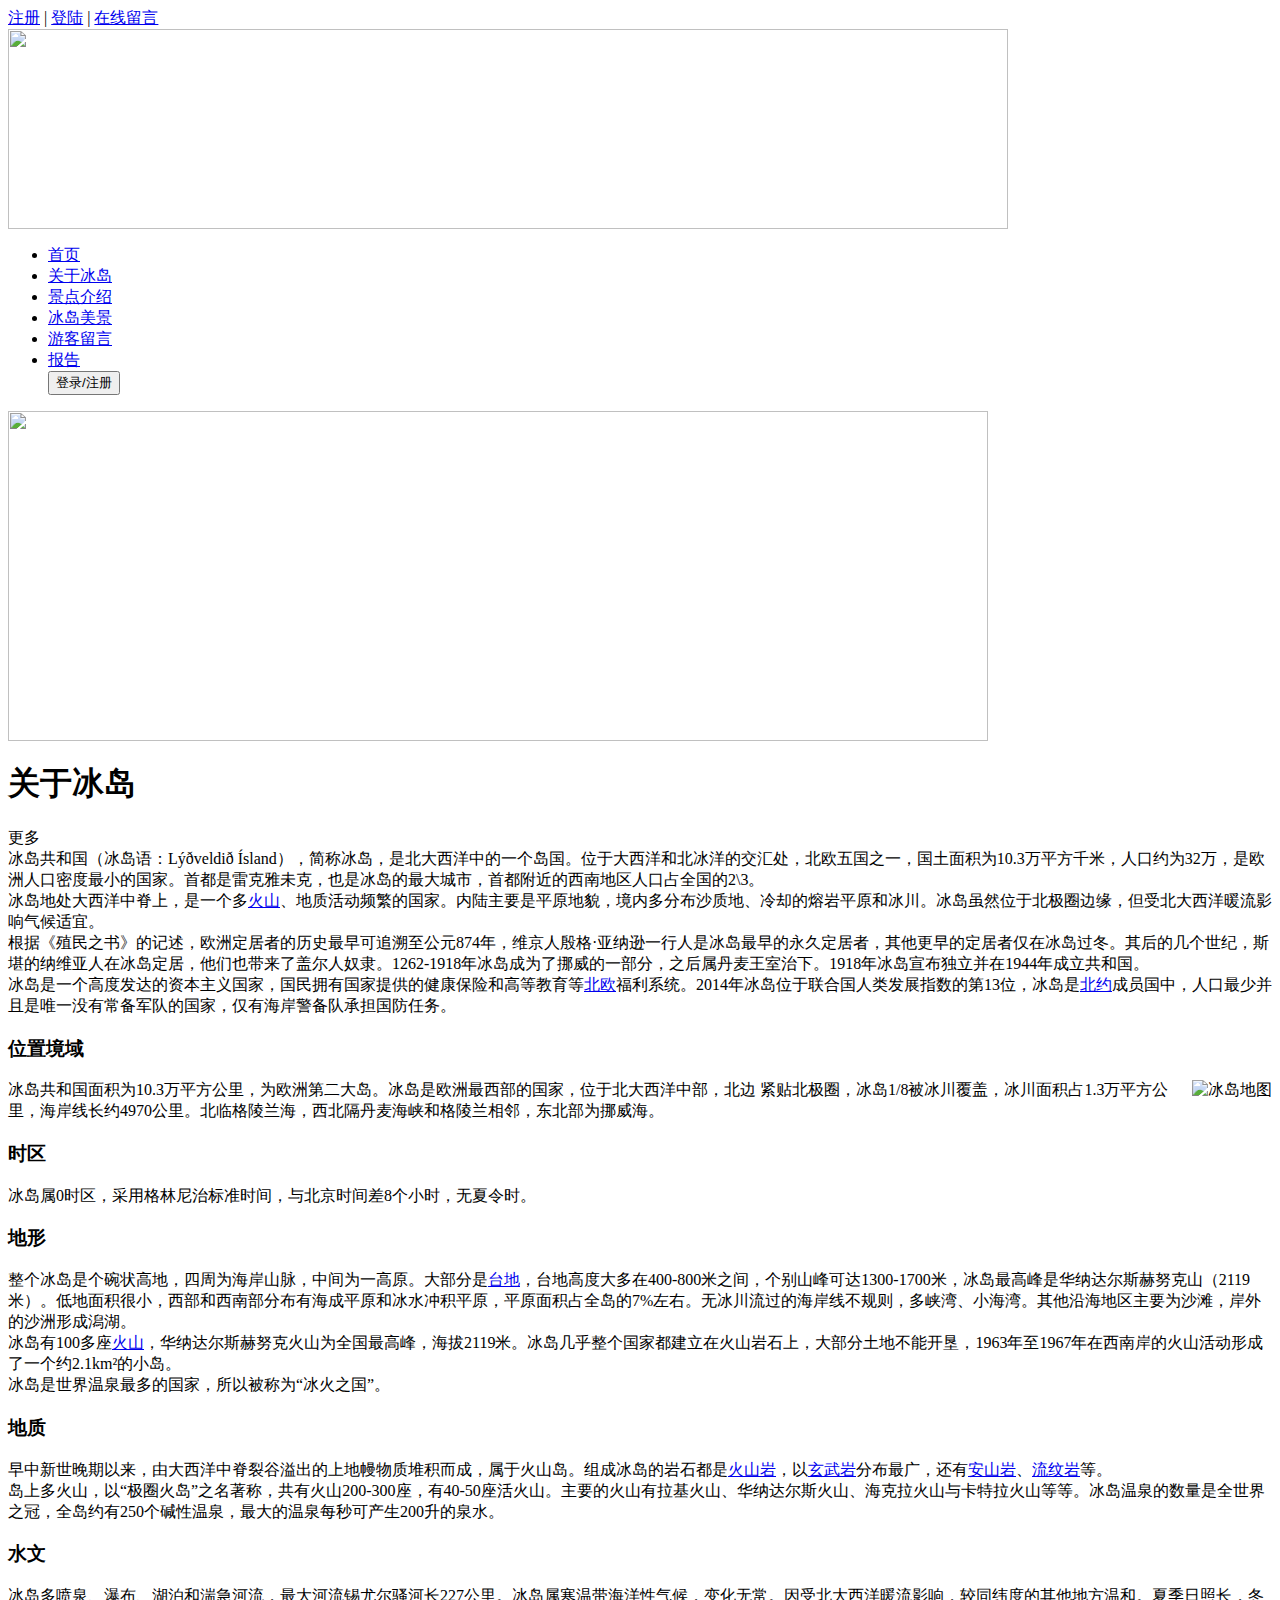
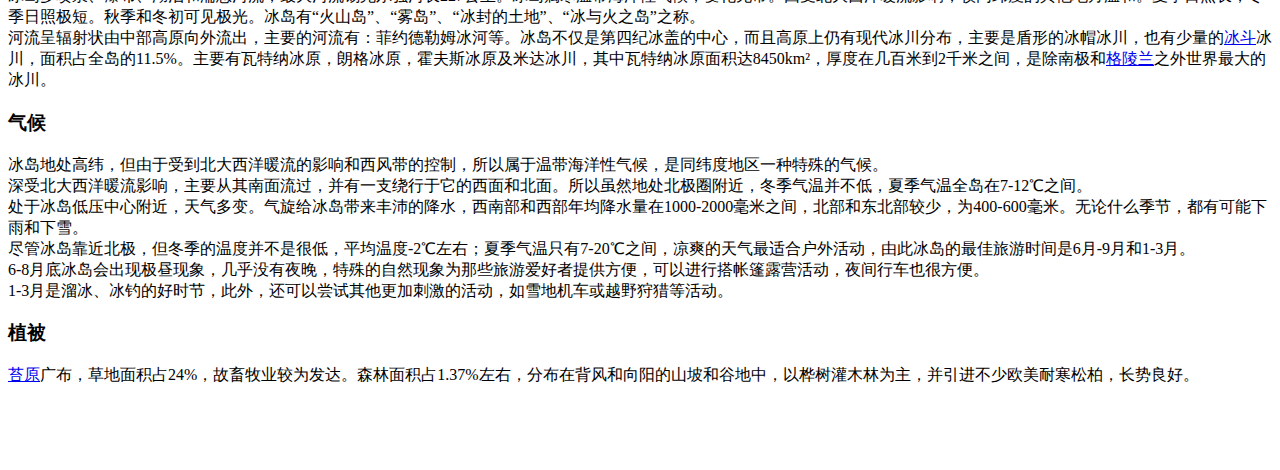
==== index.html @ cea27ffd "Create index.html" ====
<!DOCTYPE html PUBLIC "-//W3C//DTD XHTML 1.0 Transitional//EN" "http://www.w3.org/TR/xhtml1/DTD/xhtml1-transitional.dtd">
<html xmlns="http://www.w3.org/1999/xhtml">
<head>
<meta http-equiv="Content-Type" content="text/html; charset=utf-8" />
<title>无标题文档</title>

<link href="css/style.css" rel="stylesheet" type="text/css" />
 <script src="js/swfobject_modified.js" type="text/javascript"></script>
 <script type="text/javascript">    
function test(obj){    
imgObj=document.getElementById("img");    
if(obj.checked){    
imgObj.style.display="block";    
}else{    
imgObj.style.display="none";    
}    
}    
</script>    
</head>

<body><div class="top">  <div class="log"><a href="reg.html">注册</a> | <a href="login.html">登陆</a> | <a href="lx.html">在线留言</a></div>
</div></div>
<div class="head"><img src="images/top.png" width="1000" height="200" /></div>
<div class="main">
  <div class="nav">
    <ul>
      <li><a href="index.html">首页</a></li>
      <li><a href="about.html">关于冰岛</a></li>
    <li><a href="show.html">景点介绍</a></li>
      <li><a href="photo.html">冰岛美景</a></li>
      
      <li><a href="lx.html">游客留言</a></li>
      <li><a href="baogao.html">报告</a></li>
      <li class="dropdown">
        <button class="dropbtn">登录/注册</button>
        <div class="dropdown-content">
        <a href="login.html">登录</a>
        <a href="reg.html">注册</a>
        <a href="lx.html">游客留言</a>
        </li>
    </ul>
    
    </div>
  </div>
  <div class="tab"><img src="images/us.jpg" width="980" height="330" /></div>
  <div class="tab">
    <div class="title">
      <h1>关于冰岛</h1>
    <span>更多</span></div>
    <div class="con1">
      <div label-module="para">冰岛共和国（冰岛语：L&yacute;&eth;veldi&eth; &Iacute;sland），简称冰岛，是北大西洋中的一个岛国。位于大西洋和北冰洋的交汇处，北欧五国之一，国土面积为10.3万平方千米，人口约为32万，是欧洲人口密度最小的国家。首都是雷克雅未克，也是冰岛的最大城市，首都附近的西南地区人口占全国的2\3。</div>
      <div label-module="para">冰岛地处大西洋中脊上，是一个多<a target="_blank" href="https://baike.baidu.com/item/%E7%81%AB%E5%B1%B1/34734" data-lemmaid="34734">火山</a>、地质活动频繁的国家。内陆主要是平原地貌，境内多分布沙质地、冷却的熔岩平原和冰川。冰岛虽然位于北极圈边缘，但受北大西洋暖流影响气候适宜。</div>
      <div label-module="para">根据《殖民之书》的记述，欧洲定居者的历史最早可追溯至公元874年，维京人殷格&middot;亚纳逊一行人是冰岛最早的永久定居者，其他更早的定居者仅在冰岛过冬。其后的几个世纪，斯堪的纳维亚人在冰岛定居，他们也带来了盖尔人奴隶。1262-1918年冰岛成为了挪威的一部分，之后属丹麦王室治下。1918年冰岛宣布独立并在1944年成立共和国。</div>
      <div label-module="para">冰岛是一个高度发达的资本主义国家，国民拥有国家提供的健康保险和高等教育等<a target="_blank" href="https://baike.baidu.com/item/%E5%8C%97%E6%AC%A7">北欧</a>福利系统。2014年冰岛位于联合国人类发展指数的第13位，冰岛是<a target="_blank" href="https://baike.baidu.com/item/%E5%8C%97%E7%BA%A6">北约</a>成员国中，人口最少并且是唯一没有常备军队的国家，仅有海岸警备队承担国防任务。</div>
      <div label-module="para-title">
        <h3>位置境域</h3>
      </div>
      <div label-module="para">冰岛共和国面积为10.3万平方公里，为欧洲第二大岛。冰岛是欧洲最西部的国家，位于北大西洋中部，北边<img src="images/ditu.jpg" alt="冰岛地图" align="right" />        紧贴北极圈，冰岛1/8被冰川覆盖，冰川面积占1.3万平方公里，海岸线长约4970公里。北临格陵兰海，西北隔丹麦海峡和格陵兰相邻，东北部为挪威海。</div>
      <div></div>
      <div label-module="para-title">
        <h3>时区</h3>
      </div>
      <div label-module="para">冰岛属0时区，采用格林尼治标准时间，与北京时间差8个小时，无夏令时。</div>
      <div></div>
      <div label-module="para-title">
        <h3>地形</h3>
      </div>
      <div label-module="para">
        <div></div>
        整个冰岛是个碗状高地，四周为海岸山脉，中间为一高原。大部分是<a target="_blank" href="https://baike.baidu.com/item/%E5%8F%B0%E5%9C%B0">台地</a>，台地高度大多在400-800米之间，个别山峰可达1300-1700米，冰岛最高峰是华纳达尔斯赫努克山（2119米）。低地面积很小，西部和西南部分布有海成平原和冰水冲积平原，平原面积占全岛的7%左右。无冰川流过的海岸线不规则，多峡湾、小海湾。其他沿海地区主要为沙滩，岸外的沙洲形成潟湖。</div>
      <div label-module="para">冰岛有100多座<a target="_blank" href="https://baike.baidu.com/item/%E7%81%AB%E5%B1%B1">火山</a>，华纳达尔斯赫努克火山为全国最高峰，海拔2119米。冰岛几乎整个国家都建立在火山岩石上，大部分土地不能开垦，1963年至1967年在西南岸的火山活动形成了一个约2.1km&sup2;的小岛。</div>
      <div label-module="para">冰岛是世界温泉最多的国家，所以被称为&ldquo;冰火之国&rdquo;。</div>
      <div></div>
      <div label-module="para-title">
        <h3>地质</h3>
      </div>
      <div label-module="para">
        <div></div>
        早中新世晚期以来，由大西洋中脊裂谷溢出的上地幔物质堆积而成，属于火山岛。组成冰岛的岩石都是<a target="_blank" href="https://baike.baidu.com/item/%E7%81%AB%E5%B1%B1%E5%B2%A9">火山岩</a>，以<a target="_blank" href="https://baike.baidu.com/item/%E7%8E%84%E6%AD%A6%E5%B2%A9">玄武岩</a>分布最广，还有<a target="_blank" href="https://baike.baidu.com/item/%E5%AE%89%E5%B1%B1%E5%B2%A9">安山岩</a>、<a target="_blank" href="https://baike.baidu.com/item/%E6%B5%81%E7%BA%B9%E5%B2%A9">流纹岩</a>等。</div>
      <div label-module="para">岛上多火山，以&ldquo;极圈火岛&rdquo;之名著称，共有火山200-300座，有40-50座活火山。主要的火山有拉基火山、华纳达尔斯火山、海克拉火山与卡特拉火山等等。冰岛温泉的数量是全世界之冠，全岛约有250个碱性温泉，最大的温泉每秒可产生200升的泉水。</div>
      <div></div>
      <div label-module="para-title">
        <h3>水文</h3>
      </div>
      <div label-module="para">
        <div></div>
        冰岛多喷泉、瀑布、湖泊和湍急河流，最大河流锡尤尔骚河长227公里。冰岛属寒温带海洋性气候，变化无常。因受北大西洋暖流影响，较同纬度的其他地方温和。夏季日照长，冬季日照极短。秋季和冬初可见极光。冰岛有&ldquo;火山岛&rdquo;、&ldquo;雾岛&rdquo;、&ldquo;冰封的土地&rdquo;、&ldquo;冰与火之岛&rdquo;之称。</div>
      <div label-module="para">河流呈辐射状由中部高原向外流出，主要的河流有：菲约德勒姆冰河等。冰岛不仅是第四纪冰盖的中心，而且高原上仍有现代冰川分布，主要是盾形的冰帽冰川，也有少量的<a target="_blank" href="https://baike.baidu.com/item/%E5%86%B0%E6%96%97">冰斗</a>冰川，面积占全岛的11.5%。主要有瓦特纳冰原，朗格冰原，霍夫斯冰原及米达冰川，其中瓦特纳冰原面积达8450km&sup2;，厚度在几百米到2千米之间，是除南极和<a target="_blank" href="https://baike.baidu.com/item/%E6%A0%BC%E9%99%B5%E5%85%B0">格陵兰</a>之外世界最大的冰川。</div>
      <div></div>
      <div label-module="para-title">
        <h3>气候</h3>
      </div>
      <div label-module="para">
        <div></div>
        冰岛地处高纬，但由于受到北大西洋暖流的影响和西风带的控制，所以属于温带海洋性气候，是同纬度地区一种特殊的气候。</div>
      <div label-module="para">深受北大西洋暖流影响，主要从其南面流过，并有一支绕行于它的西面和北面。所以虽然地处北极圈附近，冬季气温并不低，夏季气温全岛在7-12℃之间。</div>
      <div label-module="para">处于冰岛低压中心附近，天气多变。气旋给冰岛带来丰沛的降水，西南部和西部年均降水量在1000-2000毫米之间，北部和东北部较少，为400-600毫米。无论什么季节，都有可能下雨和下雪。</div>
      <div label-module="para">尽管冰岛靠近北极，但冬季的温度并不是很低，平均温度-2℃左右；夏季气温只有7-20℃之间，凉爽的天气最适合户外活动，由此冰岛的最佳旅游时间是6月-9月和1-3月。</div>
      <div label-module="para">6-8月底冰岛会出现极昼现象，几乎没有夜晚，特殊的自然现象为那些旅游爱好者提供方便，可以进行搭帐篷露营活动，夜间行车也很方便。</div>
      <div label-module="para">1-3月是溜冰、冰钓的好时节，此外，还可以尝试其他更加刺激的活动，如雪地机车或越野狩猎等活动。</div>
      <div></div>
      <div label-module="para-title">
        <h3>植被</h3>
      </div>
      <div label-module="para"><a target="_blank" href="https://baike.baidu.com/item/%E8%8B%94%E5%8E%9F">苔原</a>广布，草地面积占24%，故畜牧业较为发达。森林面积占1.37%左右，分布在背风和向阳的山坡和谷地中，以桦树灌木林为主，并引进不少欧美耐寒松柏，长势良好。</div>
      <p>&nbsp;</p>
      <p>&nbsp;</p>
    </div>
    <div class="clear"></div>
  </div>
  <div class="foot"> </div>
  <div class="clear"></div>
</div>
<style>
  .dropdown {
  position: relative;
  display: inline-block;
}

.dropdown-content {
  display: none;
  position: absolute;
}

.dropdown-content a {
  color: black;
  padding: 12px 16px;
  text-decoration: none;
  display: block;
}

.dropdown-content a:hover {background-color: #f1f1f1}

.dropdown:hover .dropdown-content {
  display: block;
}

.dropdown:hover .dropbtn {
  background-color: #3e8e41;
}
</style>
</body>
</html>
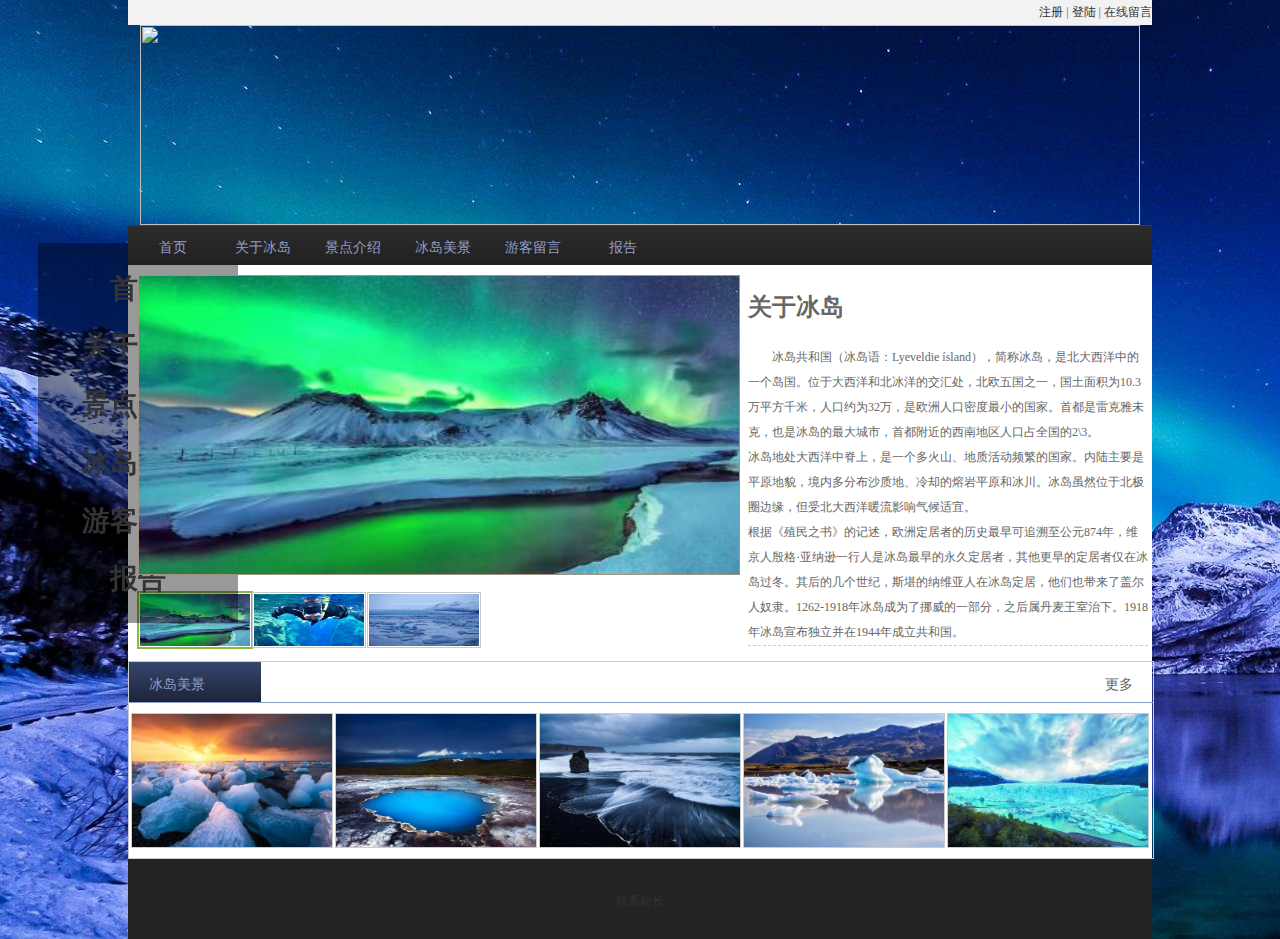
==== commit 6c229ec6: "Add files via upload" ====
--- a/index.html
+++ b/index.html
@@ -1,143 +1,148 @@
-<!DOCTYPE html PUBLIC "-//W3C//DTD XHTML 1.0 Transitional//EN" "http://www.w3.org/TR/xhtml1/DTD/xhtml1-transitional.dtd">
-<html xmlns="http://www.w3.org/1999/xhtml">
-<head>
-<meta http-equiv="Content-Type" content="text/html; charset=utf-8" />
-<title>无标题文档</title>
-
-<link href="css/style.css" rel="stylesheet" type="text/css" />
- <script src="js/swfobject_modified.js" type="text/javascript"></script>
- <script type="text/javascript">    
-function test(obj){    
-imgObj=document.getElementById("img");    
-if(obj.checked){    
-imgObj.style.display="block";    
-}else{    
-imgObj.style.display="none";    
-}    
-}    
-</script>    
-</head>
-
-<body><div class="top">  <div class="log"><a href="reg.html">注册</a> | <a href="login.html">登陆</a> | <a href="lx.html">在线留言</a></div>
-</div></div>
-<div class="head"><img src="images/top.png" width="1000" height="200" /></div>
-<div class="main">
-  <div class="nav">
-    <ul>
-      <li><a href="index.html">首页</a></li>
-      <li><a href="about.html">关于冰岛</a></li>
-    <li><a href="show.html">景点介绍</a></li>
-      <li><a href="photo.html">冰岛美景</a></li>
-      
-      <li><a href="lx.html">游客留言</a></li>
-      <li><a href="baogao.html">报告</a></li>
-      <li class="dropdown">
-        <button class="dropbtn">登录/注册</button>
-        <div class="dropdown-content">
-        <a href="login.html">登录</a>
-        <a href="reg.html">注册</a>
-        <a href="lx.html">游客留言</a>
-        </li>
-    </ul>
-    
-    </div>
-  </div>
-  <div class="tab"><img src="images/us.jpg" width="980" height="330" /></div>
-  <div class="tab">
-    <div class="title">
-      <h1>关于冰岛</h1>
-    <span>更多</span></div>
-    <div class="con1">
-      <div label-module="para">冰岛共和国（冰岛语：L&yacute;&eth;veldi&eth; &Iacute;sland），简称冰岛，是北大西洋中的一个岛国。位于大西洋和北冰洋的交汇处，北欧五国之一，国土面积为10.3万平方千米，人口约为32万，是欧洲人口密度最小的国家。首都是雷克雅未克，也是冰岛的最大城市，首都附近的西南地区人口占全国的2\3。</div>
-      <div label-module="para">冰岛地处大西洋中脊上，是一个多<a target="_blank" href="https://baike.baidu.com/item/%E7%81%AB%E5%B1%B1/34734" data-lemmaid="34734">火山</a>、地质活动频繁的国家。内陆主要是平原地貌，境内多分布沙质地、冷却的熔岩平原和冰川。冰岛虽然位于北极圈边缘，但受北大西洋暖流影响气候适宜。</div>
-      <div label-module="para">根据《殖民之书》的记述，欧洲定居者的历史最早可追溯至公元874年，维京人殷格&middot;亚纳逊一行人是冰岛最早的永久定居者，其他更早的定居者仅在冰岛过冬。其后的几个世纪，斯堪的纳维亚人在冰岛定居，他们也带来了盖尔人奴隶。1262-1918年冰岛成为了挪威的一部分，之后属丹麦王室治下。1918年冰岛宣布独立并在1944年成立共和国。</div>
-      <div label-module="para">冰岛是一个高度发达的资本主义国家，国民拥有国家提供的健康保险和高等教育等<a target="_blank" href="https://baike.baidu.com/item/%E5%8C%97%E6%AC%A7">北欧</a>福利系统。2014年冰岛位于联合国人类发展指数的第13位，冰岛是<a target="_blank" href="https://baike.baidu.com/item/%E5%8C%97%E7%BA%A6">北约</a>成员国中，人口最少并且是唯一没有常备军队的国家，仅有海岸警备队承担国防任务。</div>
-      <div label-module="para-title">
-        <h3>位置境域</h3>
-      </div>
-      <div label-module="para">冰岛共和国面积为10.3万平方公里，为欧洲第二大岛。冰岛是欧洲最西部的国家，位于北大西洋中部，北边<img src="images/ditu.jpg" alt="冰岛地图" align="right" />        紧贴北极圈，冰岛1/8被冰川覆盖，冰川面积占1.3万平方公里，海岸线长约4970公里。北临格陵兰海，西北隔丹麦海峡和格陵兰相邻，东北部为挪威海。</div>
-      <div></div>
-      <div label-module="para-title">
-        <h3>时区</h3>
-      </div>
-      <div label-module="para">冰岛属0时区，采用格林尼治标准时间，与北京时间差8个小时，无夏令时。</div>
-      <div></div>
-      <div label-module="para-title">
-        <h3>地形</h3>
-      </div>
-      <div label-module="para">
-        <div></div>
-        整个冰岛是个碗状高地，四周为海岸山脉，中间为一高原。大部分是<a target="_blank" href="https://baike.baidu.com/item/%E5%8F%B0%E5%9C%B0">台地</a>，台地高度大多在400-800米之间，个别山峰可达1300-1700米，冰岛最高峰是华纳达尔斯赫努克山（2119米）。低地面积很小，西部和西南部分布有海成平原和冰水冲积平原，平原面积占全岛的7%左右。无冰川流过的海岸线不规则，多峡湾、小海湾。其他沿海地区主要为沙滩，岸外的沙洲形成潟湖。</div>
-      <div label-module="para">冰岛有100多座<a target="_blank" href="https://baike.baidu.com/item/%E7%81%AB%E5%B1%B1">火山</a>，华纳达尔斯赫努克火山为全国最高峰，海拔2119米。冰岛几乎整个国家都建立在火山岩石上，大部分土地不能开垦，1963年至1967年在西南岸的火山活动形成了一个约2.1km&sup2;的小岛。</div>
-      <div label-module="para">冰岛是世界温泉最多的国家，所以被称为&ldquo;冰火之国&rdquo;。</div>
-      <div></div>
-      <div label-module="para-title">
-        <h3>地质</h3>
-      </div>
-      <div label-module="para">
-        <div></div>
-        早中新世晚期以来，由大西洋中脊裂谷溢出的上地幔物质堆积而成，属于火山岛。组成冰岛的岩石都是<a target="_blank" href="https://baike.baidu.com/item/%E7%81%AB%E5%B1%B1%E5%B2%A9">火山岩</a>，以<a target="_blank" href="https://baike.baidu.com/item/%E7%8E%84%E6%AD%A6%E5%B2%A9">玄武岩</a>分布最广，还有<a target="_blank" href="https://baike.baidu.com/item/%E5%AE%89%E5%B1%B1%E5%B2%A9">安山岩</a>、<a target="_blank" href="https://baike.baidu.com/item/%E6%B5%81%E7%BA%B9%E5%B2%A9">流纹岩</a>等。</div>
-      <div label-module="para">岛上多火山，以&ldquo;极圈火岛&rdquo;之名著称，共有火山200-300座，有40-50座活火山。主要的火山有拉基火山、华纳达尔斯火山、海克拉火山与卡特拉火山等等。冰岛温泉的数量是全世界之冠，全岛约有250个碱性温泉，最大的温泉每秒可产生200升的泉水。</div>
-      <div></div>
-      <div label-module="para-title">
-        <h3>水文</h3>
-      </div>
-      <div label-module="para">
-        <div></div>
-        冰岛多喷泉、瀑布、湖泊和湍急河流，最大河流锡尤尔骚河长227公里。冰岛属寒温带海洋性气候，变化无常。因受北大西洋暖流影响，较同纬度的其他地方温和。夏季日照长，冬季日照极短。秋季和冬初可见极光。冰岛有&ldquo;火山岛&rdquo;、&ldquo;雾岛&rdquo;、&ldquo;冰封的土地&rdquo;、&ldquo;冰与火之岛&rdquo;之称。</div>
-      <div label-module="para">河流呈辐射状由中部高原向外流出，主要的河流有：菲约德勒姆冰河等。冰岛不仅是第四纪冰盖的中心，而且高原上仍有现代冰川分布，主要是盾形的冰帽冰川，也有少量的<a target="_blank" href="https://baike.baidu.com/item/%E5%86%B0%E6%96%97">冰斗</a>冰川，面积占全岛的11.5%。主要有瓦特纳冰原，朗格冰原，霍夫斯冰原及米达冰川，其中瓦特纳冰原面积达8450km&sup2;，厚度在几百米到2千米之间，是除南极和<a target="_blank" href="https://baike.baidu.com/item/%E6%A0%BC%E9%99%B5%E5%85%B0">格陵兰</a>之外世界最大的冰川。</div>
-      <div></div>
-      <div label-module="para-title">
-        <h3>气候</h3>
-      </div>
-      <div label-module="para">
-        <div></div>
-        冰岛地处高纬，但由于受到北大西洋暖流的影响和西风带的控制，所以属于温带海洋性气候，是同纬度地区一种特殊的气候。</div>
-      <div label-module="para">深受北大西洋暖流影响，主要从其南面流过，并有一支绕行于它的西面和北面。所以虽然地处北极圈附近，冬季气温并不低，夏季气温全岛在7-12℃之间。</div>
-      <div label-module="para">处于冰岛低压中心附近，天气多变。气旋给冰岛带来丰沛的降水，西南部和西部年均降水量在1000-2000毫米之间，北部和东北部较少，为400-600毫米。无论什么季节，都有可能下雨和下雪。</div>
-      <div label-module="para">尽管冰岛靠近北极，但冬季的温度并不是很低，平均温度-2℃左右；夏季气温只有7-20℃之间，凉爽的天气最适合户外活动，由此冰岛的最佳旅游时间是6月-9月和1-3月。</div>
-      <div label-module="para">6-8月底冰岛会出现极昼现象，几乎没有夜晚，特殊的自然现象为那些旅游爱好者提供方便，可以进行搭帐篷露营活动，夜间行车也很方便。</div>
-      <div label-module="para">1-3月是溜冰、冰钓的好时节，此外，还可以尝试其他更加刺激的活动，如雪地机车或越野狩猎等活动。</div>
-      <div></div>
-      <div label-module="para-title">
-        <h3>植被</h3>
-      </div>
-      <div label-module="para"><a target="_blank" href="https://baike.baidu.com/item/%E8%8B%94%E5%8E%9F">苔原</a>广布，草地面积占24%，故畜牧业较为发达。森林面积占1.37%左右，分布在背风和向阳的山坡和谷地中，以桦树灌木林为主，并引进不少欧美耐寒松柏，长势良好。</div>
-      <p>&nbsp;</p>
-      <p>&nbsp;</p>
-    </div>
-    <div class="clear"></div>
-  </div>
-  <div class="foot"> </div>
-  <div class="clear"></div>
-</div>
-<style>
-  .dropdown {
-  position: relative;
-  display: inline-block;
-}
-
-.dropdown-content {
-  display: none;
-  position: absolute;
-}
-
-.dropdown-content a {
-  color: black;
-  padding: 12px 16px;
-  text-decoration: none;
-  display: block;
-}
-
-.dropdown-content a:hover {background-color: #f1f1f1}
-
-.dropdown:hover .dropdown-content {
-  display: block;
-}
-
-.dropdown:hover .dropbtn {
-  background-color: #3e8e41;
-}
-</style>
-</body>
-</html>
+<!DOCTYPE html
+  PUBLIC "-//W3C//DTD XHTML 1.0 Transitional//EN" "http://www.w3.org/TR/xhtml1/DTD/xhtml1-transitional.dtd">
+<html xmlns="http://www.w3.org/1999/xhtml">
+<script type="text/javascript">
+  function MM_popupMsg(msg) { //v1.0
+    alert(msg);
+  }
+</script>
+
+<head>
+  <meta http-equiv="Content-Type" content="text/html; charset=utf-8" />
+  <title>冰岛旅游</title>
+  <link href="css.css" rel="stylesheet" type="text/css" />
+
+  <link href="style.css" rel="stylesheet" type="text/css" />
+  <script type="text/javascript" src="qiehuan.js"></script>
+  <embed autostart="true" loop="-1" controls="ControlPanel" width="0" height="0" src="sounds/music.mp3">
+</head>
+<div class="log"><a href="reg.html">注册</a> | <a href="login.html">登陆</a> | <a href="lx.html">在线留言</a></div>
+</div>
+<div class="head"><img src="top.png" width="1000" height="200" /></div>
+</div>
+<div class="fixed">
+  <ul>
+    <li id="b"><a href="index.html">首页</a></li>
+    <li id="b"><a href="about.html">关于冰岛</a></li>
+    <li id="b"><a href="show.html">景点介绍</a></li>
+    <li id="b"><a href="photo.html">冰岛美景</a></li>
+    <li id="b"><a href="lx.html">游客留言</a></li>
+    <li id="b"><a href="报告.html">报告</a></li>
+  </ul>
+</div>
+<div class="main">
+  <div class="nav">
+    <ul>
+      <li class="b"><a href="index.html">首页</a>
+        <ul id="box1">
+          <li><a href="about.html">关于冰岛</a></li>
+          <li><a href="show.html">景点介绍</a></li>
+          <li><a href="photo.html">冰岛美景</a></li>
+          <li><a href="lx.html">游客留言</a></li>
+        </ul>
+      </li>
+      <li class="c"><a href="about.html">关于冰岛</a>
+        <ul id="box2">
+          <li><a href="about.html">关于冰岛</a></li>
+          <li><a href="show.html">景点介绍</a></li>
+          <li><a href="photo.html">冰岛美景</a></li>
+          <li><a href="lx.html">游客留言</a></li>
+        </ul>
+      </li>
+      <li class="d"><a href="show.html">景点介绍</a>
+        <ul id="box3">
+          <li><a href="about.html">关于冰岛</a></li>
+          <li><a href="show.html">景点介绍</a></li>
+          <li><a href="photo.html">冰岛美景</a></li>
+          <li><a href="lx.html">游客留言</a></li>
+        </ul>
+      </li>
+      <li class="e"><a href="photo.html">冰岛美景</a>
+        <ul id="box4">
+          <li><a href="about.html">关于冰岛</a></li>
+          <li><a href="show.html">景点介绍</a></li>
+          <li><a href="photo.html">冰岛美景</a></li>
+          <li><a href="lx.html">游客留言</a></li>
+        </ul>
+      </li>
+      <li class="f"><a href="lx.html">游客留言</a>
+        <ul id="box5">
+          <li><a href="about.html">关于冰岛</a></li>
+          <li><a href="show.html">景点介绍</a></li>
+          <li><a href="photo.html">冰岛美景</a></li>
+          <li><a href="lx.html">游客留言</a></li>
+        </ul>
+      </li>
+      <li class="b"><a href="报告.html">报告</a></li>
+    </ul>
+  </div>
+  <div class="head-pic">
+    <div class="big-pic" id="showCon0"> <img src="img01.jpg" alt="#" width="700" height="250" />
+
+
+    </div>
+    <div class="big-pic" id="showCon1" style="display: none">
+      <img alt="#" src="img02.jpg" />
+
+
+    </div>
+    <div class="big-pic" id="showCon2" style="display: none">
+      <img alt="#" src="img03.jpg" />
+    </div>
+
+
+    <ul class="small-pic">
+      <li class="on" id="list0" onmouseover="showContent(0)"> <img src="img01.jpg" width="700" height="247" />
+      </li>
+      <li class="" id="list1" onmouseover="showContent(1)"> <img src="img02.jpg" />
+      </li>
+      <li class="" id="list2" onmouseover="showContent(2)"> <img src="img03.jpg" />
+      </li>
+
+
+    </ul>
+
+  </div>
+  <div class="right">
+    <div class="fl">
+      <h1>关于冰岛</h1>
+      <h1>　　 </h1>
+      <p> 　　冰岛共和国（冰岛语：Lyeveldie
+        ísland），简称冰岛，是北大西洋中的一个岛国。位于大西洋和北冰洋的交汇处，北欧五国之一，国土面积为10.3万平方千米，人口约为32万，是欧洲人口密度最小的国家。首都是雷克雅未克，也是冰岛的最大城市，首都附近的西南地区人口占全国的2\3。
+      </p>
+      <p> 冰岛地处大西洋中脊上，是一个多火山、地质活动频繁的国家。内陆主要是平原地貌，境内多分布沙质地、冷却的熔岩平原和冰川。冰岛虽然位于北极圈边缘，但受北大西洋暖流影响气候适宜。<br />
+        根据《殖民之书》的记述，欧洲定居者的历史最早可追溯至公元874年，维京人殷格·亚纳逊一行人是冰岛最早的永久定居者，其他更早的定居者仅在冰岛过冬。其后的几个世纪，斯堪的纳维亚人在冰岛定居，他们也带来了盖尔人奴隶。1262-1918年冰岛成为了挪威的一部分，之后属丹麦王室治下。1918年冰岛宣布独立并在1944年成立共和国。
+      </p>
+    </div>
+  </div>
+  <div class="tab">
+    <div class="title">
+      <h1>冰岛美景</h1>
+      <span>更多</span>
+    </div>
+    <div class="con">
+      <div class="pic"><img src="a1.jpg" width="200" height="133" style="opacity:1;filter:alpha(opacity=100)"
+          onmouseover="this.style.opacity=0.4;this.filters.alpha.opacity=40"
+          onmouseout="this.style.opacity=1;this.filters.alpha.opacity=100" /> </div>
+      <div class="pic"><img src="a2.jpg" width="200" height="133" style="opacity:1;filter:alpha(opacity=100)"
+          onmouseover="this.style.opacity=0.4;this.filters.alpha.opacity=40"
+          onmouseout="this.style.opacity=1;this.filters.alpha.opacity=100" /></div>
+      <div class="pic"><img src="a3.jpg" width="200" height="133" style="opacity:1;filter:alpha(opacity=100)"
+          onmouseover="this.style.opacity=0.4;this.filters.alpha.opacity=40"
+          onmouseout="this.style.opacity=1;this.filters.alpha.opacity=100" /></div>
+      <div class="pic"><img src="a4.jpg" width="200" height="133" style="opacity:1;filter:alpha(opacity=100)"
+          onmouseover="this.style.opacity=0.4;this.filters.alpha.opacity=40"
+          onmouseout="this.style.opacity=1;this.filters.alpha.opacity=100" /> </div>
+      <div class="pic"><img src="a5.jpg" width="200" height="133" style="opacity:1;filter:alpha(opacity=100)"
+          onmouseover="this.style.opacity=0.4;this.filters.alpha.opacity=40"
+          onmouseout="this.style.opacity=1;this.filters.alpha.opacity=100" /> </div>
+    </div>
+    <div class="clear"></div>
+  </div>
+  <div class="foot"><a href="mailto:1111@qq.com">联系站长</a></div>
+  <div class="clear"></div>
+</div>
+
+</body>
+
+</html>--- a/css.css
+++ b/css.css
@@ -0,0 +1,48 @@
+/* CSS Document */
+body,h1,h2,h3,h4,h5,h6,p,ul,ol,li,form,img,dl,dt,dd,table,th,td,blockquote,fieldset,div,strong,label,em{margin:0;padding:0;border:0;}
+ul,ol,li{list-style:none;}
+input,button{margin:0;font-size:12px;vertical-align:middle;}
+body{font-size:12px;font-family:Arial, Helvetica, sans-serif;  text-align:center; margin:0 auto;}
+table{border-collapse:collapse;border-spacing:0;}
+.clearfloat{height:0;font-size:1px;clear:both;line-height:0;}
+#container{ width:100%; text-align:left; margin:0 auto; float:left;}
+a{color:#333;text-decoration:none;}
+a:hover{color:#ef9b11; text-decoration:underline;}
+.small-pic , .pic-text , .small-list {overflow:hidden; zoom:1;}
+
+.head-pic {
+	width:600px;
+	height:300px;
+	float: left;
+	margin-top: 10px;
+	margin-bottom: 20px;
+	margin-left: 10px;
+}
+.head-pic .big-pic {position:relative; width:100%;}
+.head-pic .big-pic .gray-bg {height:71px; width:360px; filter:alpha(opacity=75); opacity: 0.75; background:#361601; position:absolute; top:228px; left:0;}
+.head-pic .big-pic .to-describe {height:71px; text-align:center; width:600px; font-size:25px; color:#fff; line-height:140%; position:absolute; top:228px; left:0; z-index:2; }
+.head-pic .big-pic img {display:block; width:600px; height:298px; border:1px solid #A19383;}
+.small-pic {margin:9px 0 0 -6px;}
+.small-pic li {float:left; display:inline; width:110px; height:58px; margin-left:5px; padding-top:8px;}
+.small-pic li img {
+	display:block;
+	width:110px;
+	height:52px;
+	border:1px solid #CACACA;
+	padding:1px;
+	background:#fff;
+	margin-top: 0;
+	margin-right: auto;
+	margin-bottom: 0;
+	margin-left: auto;
+}
+.small-pic li.on {padding-top:7px; background:url(../images/on-bg.jpg) no-repeat top center;}
+.small-pic li.on img {border:2px solid #8EB73D;}
+			
+
+.pic-list1 {overflow:hidden; zoom:1; margin-top:15px; margin-left:-10px; height:134px; }
+.pic-list1 li {float:left; display:inline; width:132px; margin-left:26px;}
+.pic-list1 li img {display:block; border:1px solid #CECECE; margin-bottom:10px; width:130px; height:88px;}
+.pic-list1 li a { color:#4C4C4C; text-decoration:none; }
+.pic-list1 li a:hover { text-decoration:underline }
+	
--- a/style.css
+++ b/style.css
@@ -0,0 +1,432 @@
+﻿body {
+	font-family: "微软雅黑";
+	font-size: 12px;
+	line-height: 25px;
+	color: #666;
+	margin: 0px;
+	padding: 0px;
+	background-color: #8D9ECA;
+	background-image: url(bg.jpg);
+}
+
+.head {
+	width: 1022px;
+	margin-right: auto;
+	margin-left: auto;
+}
+
+.main {
+	width: 1024px;
+	margin-right: auto;
+	margin-left: auto;
+	background-color: #FFF;
+}
+
+* {
+	margin: 0px;
+	padding: 0px;
+	list-style-type: none;
+}
+
+.fixed {
+	position: fixed;
+	top: 27%;
+	left: 3%;
+	width: 200px;
+	height: 380px;
+	background-color: rgba(0, 0, 0, .4)
+}
+
+.fixed li {
+	margin: 33px 0;
+	font-size: 28px;
+	font-weight: 800;
+	font-family: "楷体";
+	text-align: center;
+	color: white;
+}
+
+#b :hover {
+	background-color: aliceblue;
+	color: black;
+	border-radius: 5px;
+}
+
+.nav {
+	position: relative;
+	height: 40px;
+	width: 100%;
+}
+
+.nav li {
+	float: left;
+	text-align: center;
+	display: block;
+	list-style-type: none;
+}
+
+#box1,
+#box2,
+#box3,
+#box4,
+#box5 {
+	position: absolute;
+	display: none;
+	z-index: 1000;
+	height: 175px;
+	background-color: rgba(0, 0, 0, 0.762);
+}
+
+#box1 li,
+#box2 li,
+#box3 li,
+#box4 li,
+#box5 li {
+	float: none;
+
+}
+
+.b:hover #box1 {
+	display: block;
+}
+
+.c:hover #box2 {
+	display: block;
+}
+
+.d:hover #box3 {
+	display: block;
+}
+
+.e:hover #box4 {
+	display: block;
+}
+
+.f:hover #box5 {
+	display: block;
+}
+
+.nav {
+	position: relative;
+	width: 100%;
+	height: 40px;
+	background-image: url(box1-bg.jpg);
+}
+
+.nav ul {
+	margin: 0px;
+	padding: 0px;
+}
+
+.nav a {
+	color: #8DA0CA;
+	text-decoration: none;
+	font-size: 14px;
+	height: 30px;
+	padding-top: 10px;
+	width: 90px;
+	display: block;
+}
+
+.nav a:visited {
+	color: #8F9EC9;
+}
+
+.nav a:link {
+	color: #8F9EC9;
+}
+
+.nav a:hover {
+	background-color: #8A9FCA;
+	color: #272727;
+}
+
+.main .nav .box1 {
+	position: absolute;
+	float: none;
+}
+
+.tab {
+	float: left;
+	height: auto;
+	width: 100%;
+	margin-top: 10px;
+	border: 1px solid #CCCCCC;
+	text-align: center;
+}
+
+.title {
+	height: 30px;
+	font-size: 14px;
+	color: #8C9DC8;
+	background-image: url(b.png);
+	background-repeat: no-repeat;
+	padding-top: 10px;
+	border-bottom-width: 1px;
+	border-bottom-style: solid;
+	border-bottom-color: #8D9ECA;
+	float: left;
+	width: 100%;
+}
+
+.clear {
+	clear: both;
+}
+
+.title span {
+	float: right;
+	color: #666666;
+	margin-right: 20px;
+}
+
+.title h1 {
+	font-size: 14px;
+	font-weight: normal;
+	float: left;
+	margin-left: 20px;
+}
+
+.pic {
+	float: left;
+	width: 200px;
+	margin-left: 2px;
+	margin-top: 10px;
+	margin-bottom: 10px;
+	text-align: left;
+	line-height: 20px;
+	margin-right: 2px;
+}
+
+.tab .con {
+	float: left;
+	width: 100%;
+	text-align: left;
+
+}
+
+
+.tab .con1 {
+	float: left;
+	width: 1000px;
+	padding-left: 20px;
+	padding-top: 10px;
+	text-align: left;
+}
+
+.tab1 {
+	float: left;
+	width: 335px;
+	height: auto;
+	border: 1px solid #B2E588;
+	margin-top: 5px;
+	margin-bottom: 5px;
+	margin-right: 4px;
+}
+
+.tit {
+	height: 25px;
+	padding-top: 5px;
+	background-color: #8D9ECA;
+	color: #FFF;
+	width: 100%;
+}
+
+.tit h1 {
+	font-size: 14px;
+	font-weight: normal;
+	float: left;
+	margin-left: 20px;
+}
+
+.tit span {
+	float: right;
+	margin-right: 10px;
+}
+
+.tab1 li h2 {
+	font-size: 12px;
+	font-weight: normal;
+	float: left;
+	width: auto;
+}
+
+.tab1 li {
+	float: left;
+	width: 100%;
+}
+
+.tab1 li span {
+	float: right;
+}
+
+.tab1 ul {
+	padding: 5px;
+}
+
+.tab2 {
+	width: 1024px;
+	float: left;
+}
+
+.main .foot {
+	float: left;
+	width: 100%;
+	height: 50px;
+	padding-top: 30px;
+	text-align: center;
+	color: #FFFFFF;
+	background-color: #232323;
+}
+
+.top {
+	width: 100%;
+	text-align: right;
+	background-color: #F2F2F2;
+	float: left;
+}
+
+.log {
+	width: 1024px;
+	text-align: right;
+	background-color: #F2F2F2;
+	margin-right: auto;
+	margin-left: auto;
+}
+
+.logo {
+	width: 294px;
+	float: left;
+}
+
+.ser {
+	float: right;
+	width: 380px;
+	margin-top: 50px;
+	height: auto;
+}
+
+.ser .input {
+	border: 1px solid #1A772E;
+	height: 35px;
+	background-color: #E6F5E2;
+	width: 300px;
+}
+
+.sousuo {
+	background-color: #005E2B;
+	color: #FFFFFF;
+	border: 1px solid #CCCCCC;
+	padding-top: 10px;
+	padding-right: 15px;
+	padding-bottom: 10px;
+	padding-left: 15px;
+	font-size: 14px;
+}
+
+.ser h1 {
+	float: left;
+	width: 300px;
+}
+
+.ser h2 {
+	float: left;
+	width: auto;
+}
+
+.main .right {
+	float: left;
+	width: 400px;
+	height: auto;
+	margin-top: 30px;
+	margin-left: 10px;
+}
+
+.main .right .fl {
+	float: left;
+	width: 100%;
+	border-bottom-width: 1px;
+	border-bottom-style: dashed;
+	border-bottom-color: #CCCCCC;
+	margin-bottom: 5px;
+	text-align: left;
+}
+
+.pic1 {
+	float: left;
+	width: 200px;
+	margin-right: 10px;
+}
+
+.right .fl li {
+	float: left;
+	margin-top: 5px;
+	width: 60px;
+}
+
+.fl1 {
+	float: left;
+	height: auto;
+}
+
+.fl ul {
+	float: left;
+}
+
+.fl .fenlei {
+	float: right;
+	width: 190px;
+	text-align: left;
+}
+
+a:link {
+	text-decoration: none;
+	color: #333333;
+}
+
+a:visited {
+	text-decoration: none;
+	color: #666666;
+}
+
+a:hover {
+	text-decoration: none;
+	color: #005E2B;
+}
+
+a:active {
+	text-decoration: none;
+}
+
+.pic p {
+	text-align: left;
+}
+
+.pic img {
+	border: 1px solid #CCCCCC;
+}
+
+.pic b {
+	font-weight: normal;
+	color: #FF0000;
+
+}
+
+.con li {
+	border-bottom-width: 1px;
+	border-bottom-style: dotted;
+	border-bottom-color: #CCCCCC;
+	margin-left: 20px;
+	margin-right: 20px;
+}
+
+.main .flash {
+	float: left;
+	border: 1px solid #8D9ECA;
+	margin: 5px;
+}
+
+.main .gy {
+	float: left;
+	width: 360px;
+	margin-top: 15px;
+}